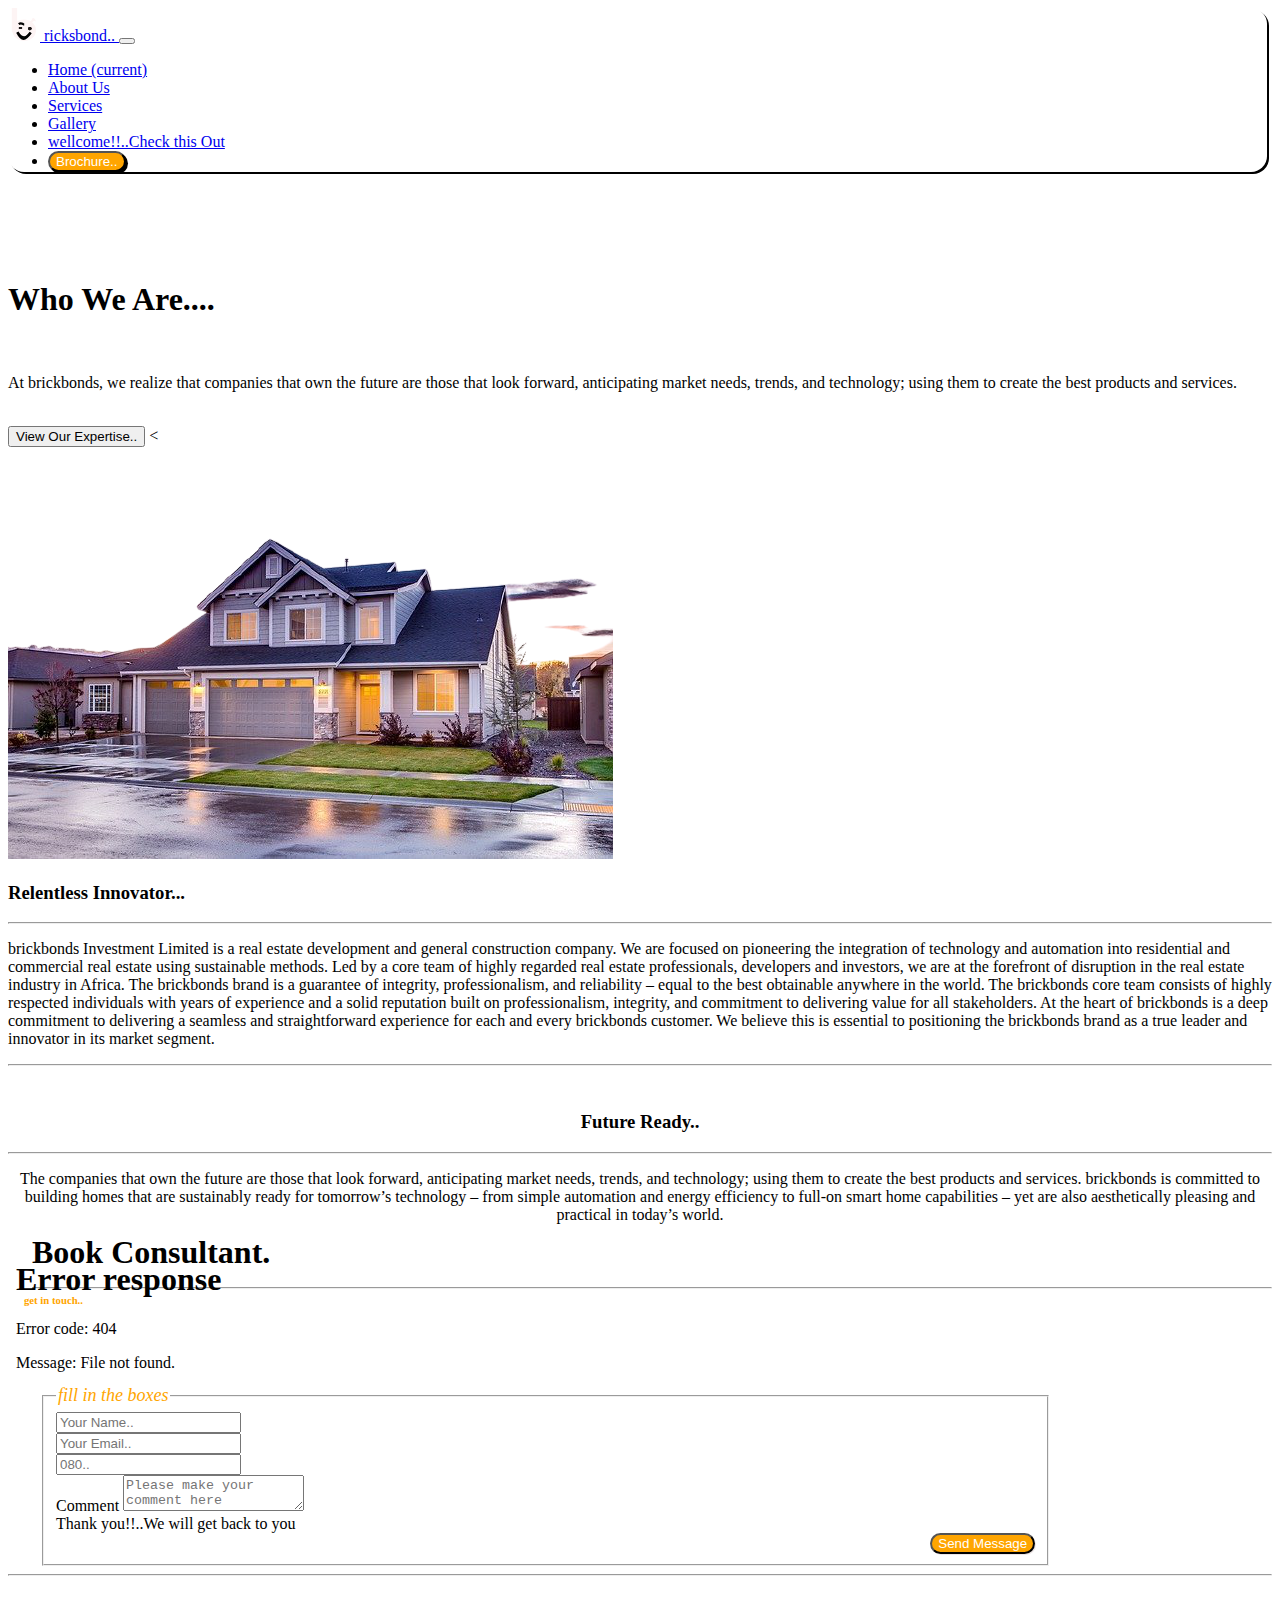
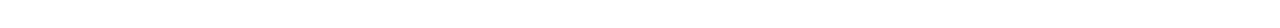
==== about.html @ 9f0a0e17 "brickbond" ====
<!doctype html>
<html>
<title>about</title>
<head>


  <script src="https://code.jquery.com/jquery-3.5.1.slim.min.js" integrity="sha384-DfXdz2htPH0lsSSs5nCTpuj/zy4C+OGpamoFVy38MVBnE+IbbVYUew+OrCXaRkfj" crossorigin="anonymous"></script>
  <script src="https://cdn.jsdelivr.net/npm/popper.js@1.16.1/dist/umd/popper.min.js" integrity="sha384-9/reFTGAW83EW2RDu2S0VKaIzap3H66lZH81PoYlFhbGU+6BZp6G7niu735Sk7lN" crossorigin="anonymous"></script>
  <script src="https://cdn.jsdelivr.net/npm/bootstrap@4.5.3/dist/js/bootstrap.min.js" integrity="sha384-w1Q4orYjBQndcko6MimVbzY0tgp4pWB4lZ7lr30WKz0vr/aWKhXdBNmNb5D92v7s" crossorigin="anonymous"></script>
    
 
  <link rel="stylesheet" href="https://cdn.jsdelivr.net/npm/bootstrap@4.5.3/dist/css/bootstrap.min.css" integrity="sha384-TX8t27EcRE3e/ihU7zmQxVncDAy5uIKz4rEkgIXeMed4M0jlfIDPvg6uqKI2xXr2" crossorigin="anonymous"/>
<!-- Calling jquery first -->




    <style>@import url("/brickbond/brickbond css/about.css");
    
    </style>

    <script type="text/javascript" src="">
    </script>
        
</head>
<body>
    <div class="container-fluid landingpage">
   
        <nav class="navbar navbar-expand-lg navbar-dark bg-dark" style="position:relative;border-radius:1rem;width:99.6%;margin-top:0.5rem;box-shadow:2px 2px black;">
          <a class="navbar-brand" href="#">
            <img src="image/emoji.svg" width="32" height="33" class="d-inline-block align-top" alt="" loading="lazy">
              ricksbond..
          </a>
          <button class="navbar-toggler" type="button" data-toggle="collapse" data-target="#navbarNav" aria-controls="navbarSupportedContent" aria-expanded="false" aria-label="Toggle navigation">
            <span class="navbar-toggler-icon"></span>
          </button>
          <div class="collapse navbar-collapse" id="navbarNav">
            <ul class="navbar-nav barx">
              <li class="nav-item active">
                <a class="nav-link" href="/brickbond/index.html">Home <span class="sr-only">(current)</span></a>
              </li>
              <li class="nav-item">
                <a class="nav-link" href="/brickbond/about.html">About Us</a>
              </li>
              <li class="nav-item">
                <a class="nav-link" href="/brickbond/index.html#form">Services</a>
              </li>
              <li class="nav-item">
                <a class="nav-link" href="/brickbond/gallery.html">Gallery</a>
              </li>
              <li class="nav-item wellcome">
                <a class="nav-link disabled" href="#" tabindex="-1" aria-disabled="true">wellcome!!..Check this Out</a>
              </li>
              <li class="nav-item">
                <button type="button" class="btn btn-secondary" style="background-color:orange;border-radius:1rem;color:white;box-shadow: 2px 2px black;font-weight:500;">Brochure..</button>
              </li>
            </ul>
          </div>
        </nav><br/><br/><br/><br>

        <div >
        <h1 class="whowe">Who We Are....</h1><br />
        <P class="wee">At brickbonds, we realize that companies that own the 
            future are those that look forward, anticipating 
            market needs, trends, and technology; using them 
            to create the best products and services.</P><br/>
        <a href="/brickbond/offer.html#boss"><button type="button"
        class="btn-secondary expensess">View Our Expertise..</button></a>

        <!-- Modal -->
<
  

        </div>

    </div>
    
    



    <div class="container-fliud landingTwo">

        <div class="row" style="width:100%;">
            <div class="col-sm frame">
             
                <img src="image/image3.png" class="build"  alt="img" />
            </div>
            <div class="col-sm offer" >
              
              <h3 class="weoffer">Relentless Innovator...</h3><hr/>
              <p>brickbonds Investment Limited is a real estate development 
                and general construction company. We are focused on pioneering 
                the integration of technology and automation into residential and 
                commercial real estate using sustainable methods. Led by a core team 
                of highly regarded real estate professionals, 
                developers and investors, we are at the forefront 
                of disruption in the real estate industry in Africa.
                The brickbonds brand is a guarantee of integrity, professionalism, 
                and reliability – equal to the best obtainable anywhere in the world.

 

                The brickbonds core team consists of highly respected 
                individuals with years of experience and a solid 
                reputation built on professionalism, integrity, and 
                commitment to delivering value for all stakeholders.
                At the heart of brickbonds is a deep commitment to 
                delivering a seamless and straightforward experience 
                for each and every brickbonds customer. We believe this 
                is essential to positioning the brickbonds brand as a true
                leader and innovator in its market segment.
                
                </p>
             
              <hr/>        
            </div>
          </div><br/>

          <div class="offerxx">
              <center>
                <h3 class="weoffer">Future Ready..</h3><hr/>
                <p>The companies that own the future are those that look forward, 
                anticipating market needs, trends, and technology; 
                using them to create the best products and services. brickbonds 
                is committed to building homes that are sustainably ready for
                tomorrow’s technology – from simple automation and energy 
                efficiency to full-on smart home capabilities – yet are also 
                aesthetically pleasing and practical in today’s world.

                </p>

              </center>
          </div>

    </div>


   <div class="animate">
    <iframe src="/brickbond/image/canva.gif" frameBorder="0" class="giphy-embed bedx" allowFullScreen></iframe>
    <h1 style="margin-left:0.5rem;margin-top:-10rem;margin-left:1.5rem;">Book Consultant.<hr/></h1>
    <h6 style="color: orange;margin-top:-1rem;margin-left:1rem;">get in touch..</h6><br/><br/><br/>

    <form name="brickbonds" action="https://formspree.io/f/mleowbww" method="POST" style="width: 80%;margin-left:2rem;">
        <fieldset>
          <legend  style="color: orange; font-size:large;font-style: italic;">fill in the boxes</legend>
        <input class="form-control" name="name" type="text" placeholder="Your Name.."><br/>
        <input class="form-control" name="email" type="text" placeholder="Your Email.."><br/>
        <input class="form-control" name="phone no" type="text" placeholder="080.."><br/>
        <div class="mb-3">
          <label for="validationTextarea">Comment</label>
          <textarea name="comment" class="form-control is-invalid" id="validationTextarea" placeholder="Please make your comment here" required></textarea>
          <div class="invalid-feedback">
            Thank you!!..We will get back to you
          </div>
          <button type="button" class="btn btn-secondary" style="background-color:orange;border-radius:1rem;color:white;box-shadow: 1px 1px rgb(236, 229, 229);font-weight:500;float: right;">Send Message</button>        
        </div>
        </fieldset>
        </form><hr/><br/><br/>
   </div>
    
     
     
  

</body>
</html>
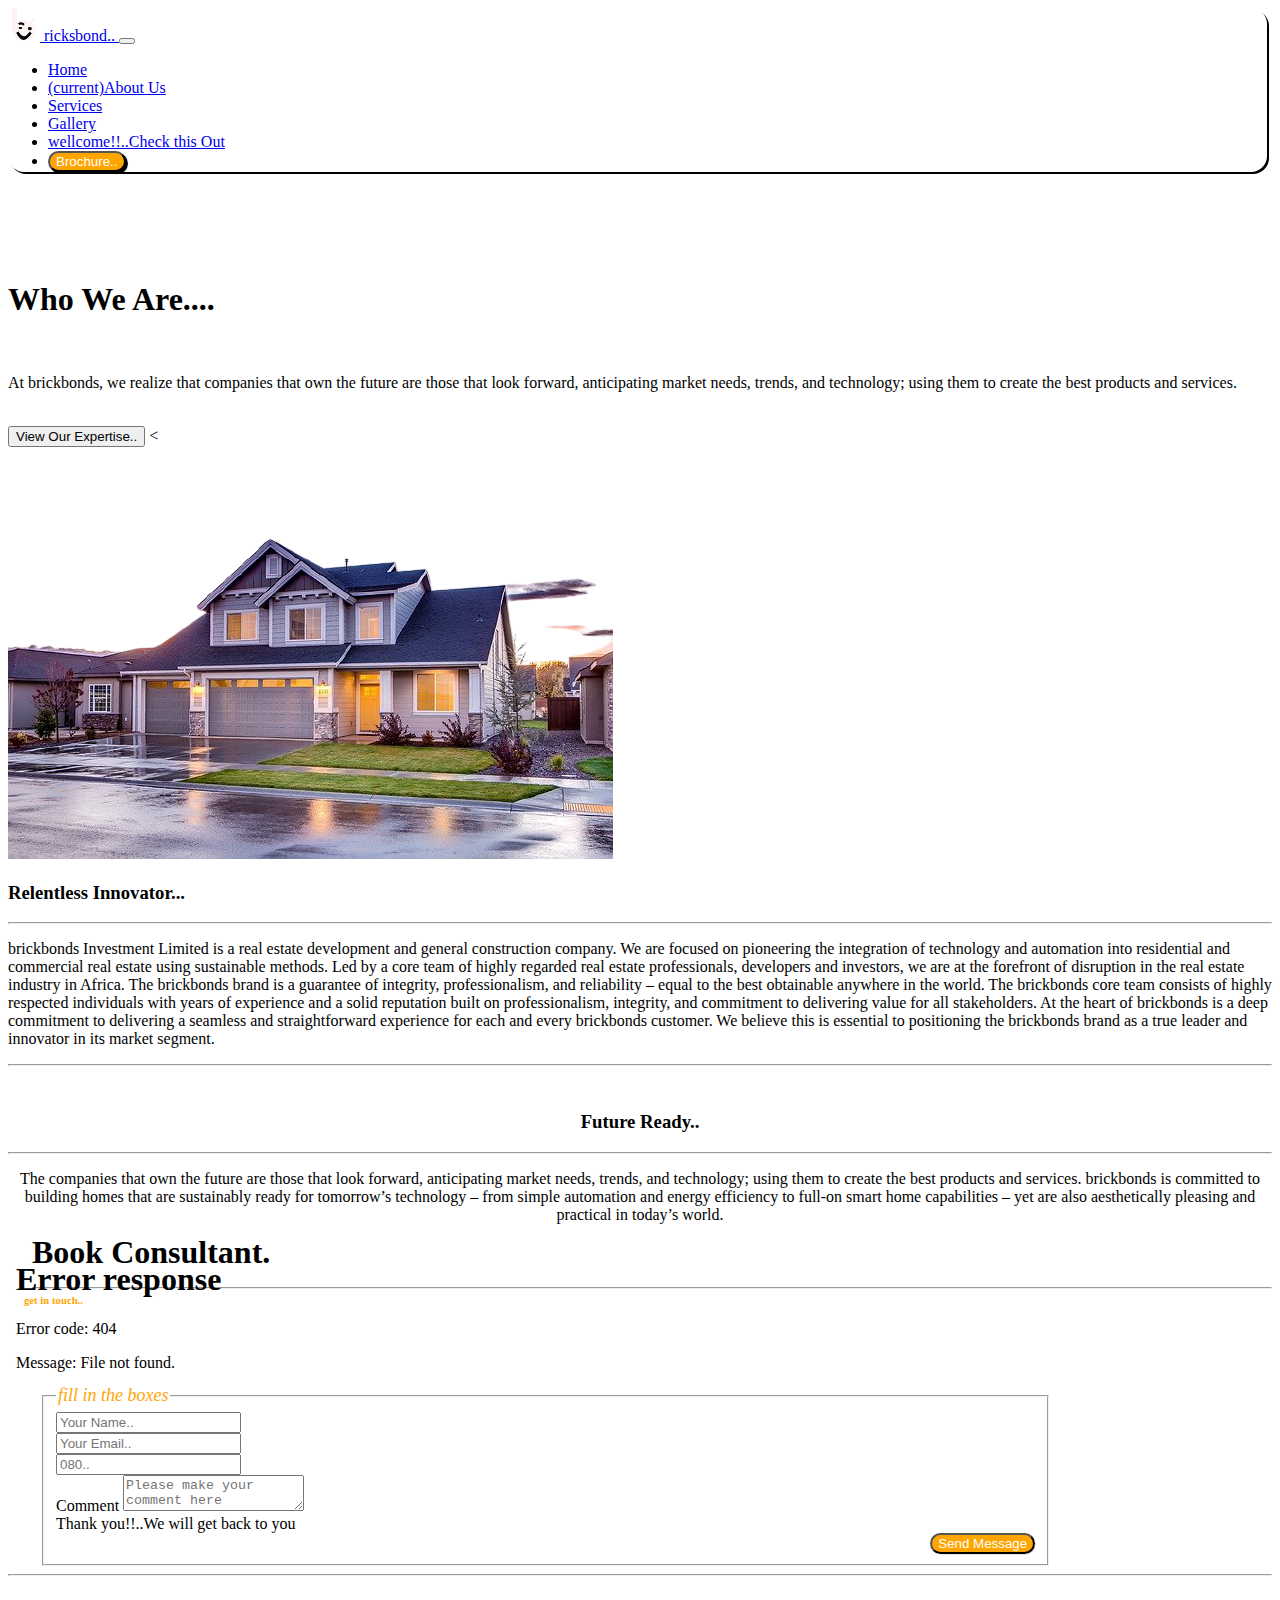
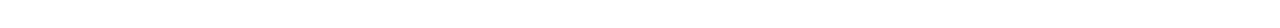
==== commit 8827c221: "brickbond" ====
--- a/about.html
+++ b/about.html
@@ -15,7 +15,7 @@
 
 
 
-    <style>@import url("/brickbond/brickbond css/about.css");
+    <style>@import url("../brickbond/brickbond css/about.css");
     
     </style>
 
@@ -36,23 +36,26 @@
           </button>
           <div class="collapse navbar-collapse" id="navbarNav">
             <ul class="navbar-nav barx">
+              <li class="nav-item ">
+                <a class="nav-link" href="../brickbond/index.html">Home </a>
+              </li>
               <li class="nav-item active">
-                <a class="nav-link" href="/brickbond/index.html">Home <span class="sr-only">(current)</span></a>
+                <a class="nav-link" href="#"><span class="sr-only">(current)</span>About Us</a>
               </li>
               <li class="nav-item">
-                <a class="nav-link" href="/brickbond/about.html">About Us</a>
+                <a class="nav-link" href="../brickbond/offer.html">Services</a>
               </li>
               <li class="nav-item">
-                <a class="nav-link" href="/brickbond/index.html#form">Services</a>
-              </li>
-              <li class="nav-item">
-                <a class="nav-link" href="/brickbond/gallery.html">Gallery</a>
+                <a class="nav-link" href="../brickbond/gallery.html">Gallery</a>
               </li>
               <li class="nav-item wellcome">
                 <a class="nav-link disabled" href="#" tabindex="-1" aria-disabled="true">wellcome!!..Check this Out</a>
               </li>
               <li class="nav-item">
-                <button type="button" class="btn btn-secondary" style="background-color:orange;border-radius:1rem;color:white;box-shadow: 2px 2px black;font-weight:500;">Brochure..</button>
+                <button type="button" 
+                class="btn btn-secondary" 
+                data-toggle="tooltip" data-placement="bottom" title="Fill the form below to generate a brochure with us"
+                style="background-color:orange;border-radius:1rem;color:white;box-shadow: 2px 2px black;font-weight:500;">Brochure..</button>
               </li>
             </ul>
           </div>
@@ -64,7 +67,7 @@
             future are those that look forward, anticipating 
             market needs, trends, and technology; using them 
             to create the best products and services.</P><br/>
-        <a href="/brickbond/offer.html#boss"><button type="button"
+        <a href="../brickbond/offer.html#boss"><button type="button"
         class="btn-secondary expensess">View Our Expertise..</button></a>
 
         <!-- Modal -->
@@ -137,7 +140,7 @@
 
 
    <div class="animate">
-    <iframe src="/brickbond/image/canva.gif" frameBorder="0" class="giphy-embed bedx" allowFullScreen></iframe>
+    <iframe src="../brickbond/image/canva.gif" frameBorder="0" class="giphy-embed bedx" allowFullScreen></iframe>
     <h1 style="margin-left:0.5rem;margin-top:-10rem;margin-left:1.5rem;">Book Consultant.<hr/></h1>
     <h6 style="color: orange;margin-top:-1rem;margin-left:1rem;">get in touch..</h6><br/><br/><br/>
 
@@ -153,7 +156,7 @@
           <div class="invalid-feedback">
             Thank you!!..We will get back to you
           </div>
-          <button type="button" class="btn btn-secondary" style="background-color:orange;border-radius:1rem;color:white;box-shadow: 1px 1px rgb(236, 229, 229);font-weight:500;float: right;">Send Message</button>        
+          <button type="submit" class="btn btn-secondary" style="background-color:orange;border-radius:1rem;color:white;box-shadow: 1px 1px rgb(236, 229, 229);font-weight:500;float: right;">Send Message</button>        
         </div>
         </fieldset>
         </form><hr/><br/><br/>
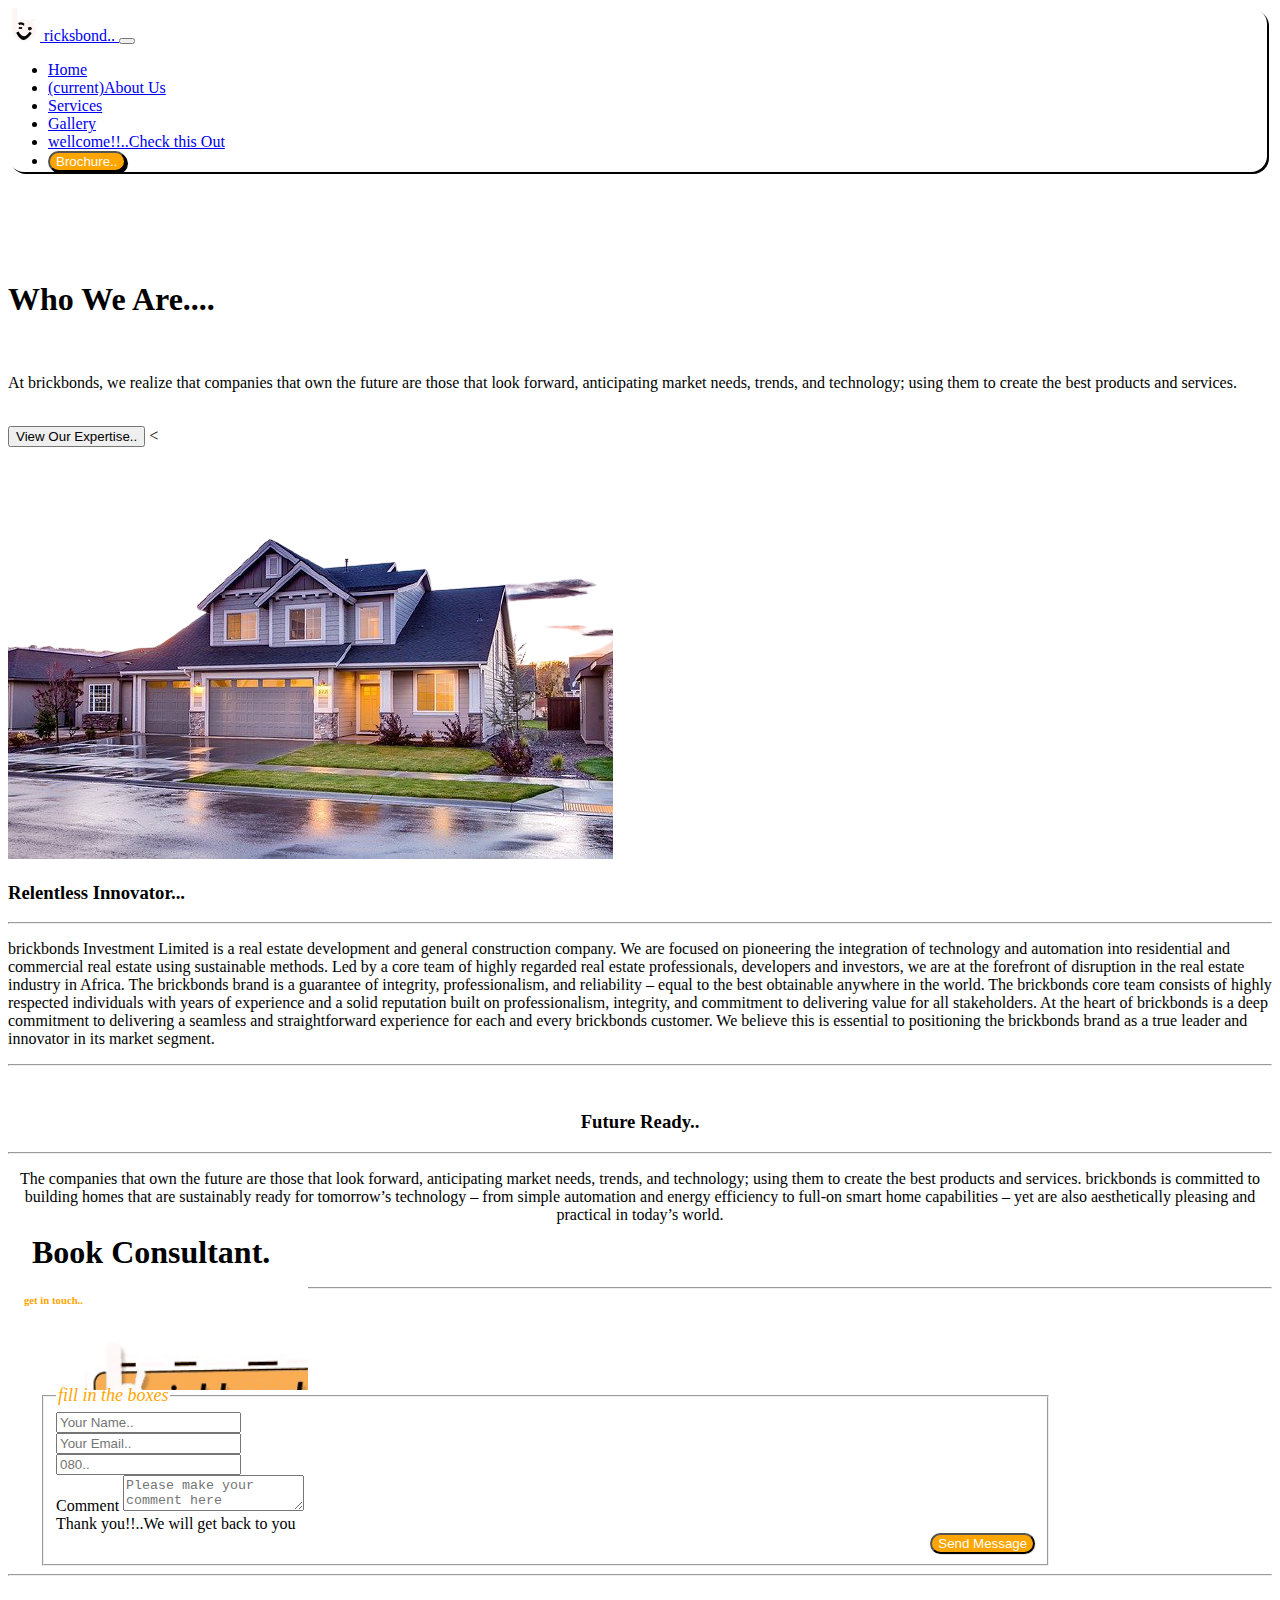
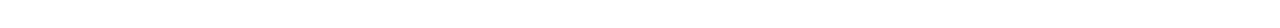
==== commit b2df4758: "brickbond" ====
--- a/about.html
+++ b/about.html
@@ -15,9 +15,8 @@
 
 
 
-    <style>@import url("../brickbond/brickbond css/about.css");
     
-    </style>
+     <link rel="stylesheet" href="/css/about.css"/>
 
     <script type="text/javascript" src="">
     </script>
@@ -37,16 +36,16 @@
           <div class="collapse navbar-collapse" id="navbarNav">
             <ul class="navbar-nav barx">
               <li class="nav-item ">
-                <a class="nav-link" href="../brickbond/index.html">Home </a>
+                <a class="nav-link" href="/index.html">Home </a>
               </li>
               <li class="nav-item active">
                 <a class="nav-link" href="#"><span class="sr-only">(current)</span>About Us</a>
               </li>
               <li class="nav-item">
-                <a class="nav-link" href="../brickbond/offer.html">Services</a>
+                <a class="nav-link" href="/offer.html">Services</a>
               </li>
               <li class="nav-item">
-                <a class="nav-link" href="../brickbond/gallery.html">Gallery</a>
+                <a class="nav-link" href="/gallery.html">Gallery</a>
               </li>
               <li class="nav-item wellcome">
                 <a class="nav-link disabled" href="#" tabindex="-1" aria-disabled="true">wellcome!!..Check this Out</a>
@@ -55,7 +54,7 @@
                 <button type="button" 
                 class="btn btn-secondary" 
                 data-toggle="tooltip" data-placement="bottom" title="Fill the form below to generate a brochure with us"
-                style="background-color:orange;border-radius:1rem;color:white;box-shadow: 2px 2px black;font-weight:500;">Brochure..</button>
+                style="background-color:orange;border-radius:1rem;color:white;box-shadow: 2px 2px black;font-weight:500;margin-right:0.2rem;">Brochure..</button>
               </li>
             </ul>
           </div>
@@ -67,7 +66,7 @@
             future are those that look forward, anticipating 
             market needs, trends, and technology; using them 
             to create the best products and services.</P><br/>
-        <a href="../brickbond/offer.html#boss"><button type="button"
+        <a href="/offer.html#boss"><button type="button"
         class="btn-secondary expensess">View Our Expertise..</button></a>
 
         <!-- Modal -->
@@ -140,7 +139,7 @@
 
 
    <div class="animate">
-    <iframe src="../brickbond/image/canva.gif" frameBorder="0" class="giphy-embed bedx" allowFullScreen></iframe>
+    <iframe src="/image/canva.gif" frameBorder="0" class="giphy-embed bedx" allowFullScreen></iframe>
     <h1 style="margin-left:0.5rem;margin-top:-10rem;margin-left:1.5rem;">Book Consultant.<hr/></h1>
     <h6 style="color: orange;margin-top:-1rem;margin-left:1rem;">get in touch..</h6><br/><br/><br/>
 
